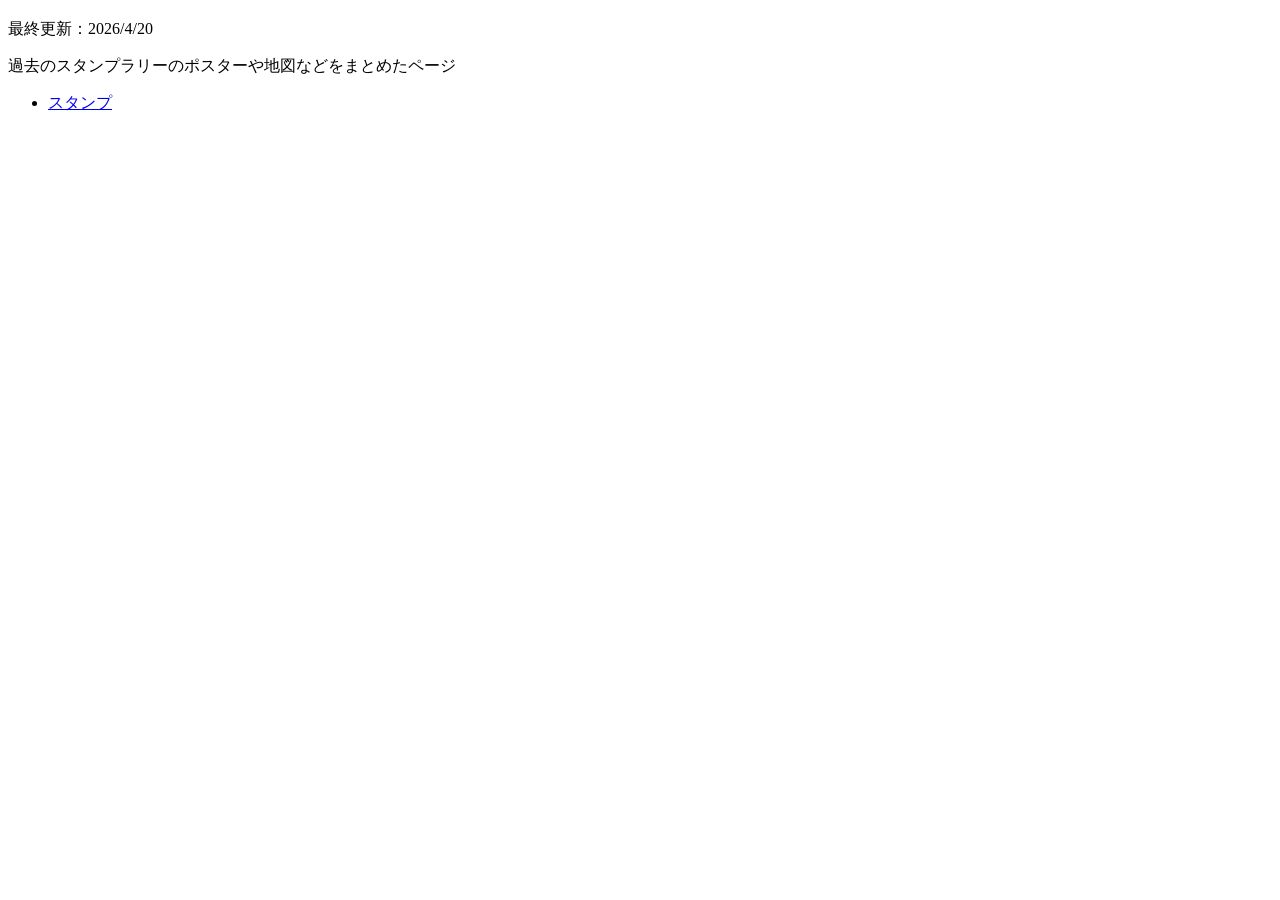
==== archive/index.html @ 83abae92 "Rename index,html to index.html" ====
<!DOCTYPE html>
<html lang="ja">
<head>
  <meta charset="UTF-8">
  <meta name="viewport" content="width=device-width,initial-scale=1.0,user-scalable=yes">
  <link rel="stylesheet" href="./normal.css">
  <title>ものおきば</title>
</head>
<body>
  <h3> </h3>
  <p>最終更新：2026/4/20</p>
  <p>過去のスタンプラリーのポスターや地図などをまとめたページ</p>
  <ul>
    <li><a href="../hozon/stamp/index.html">スタンプ</a></li>
  </ul>
</body>
</html>
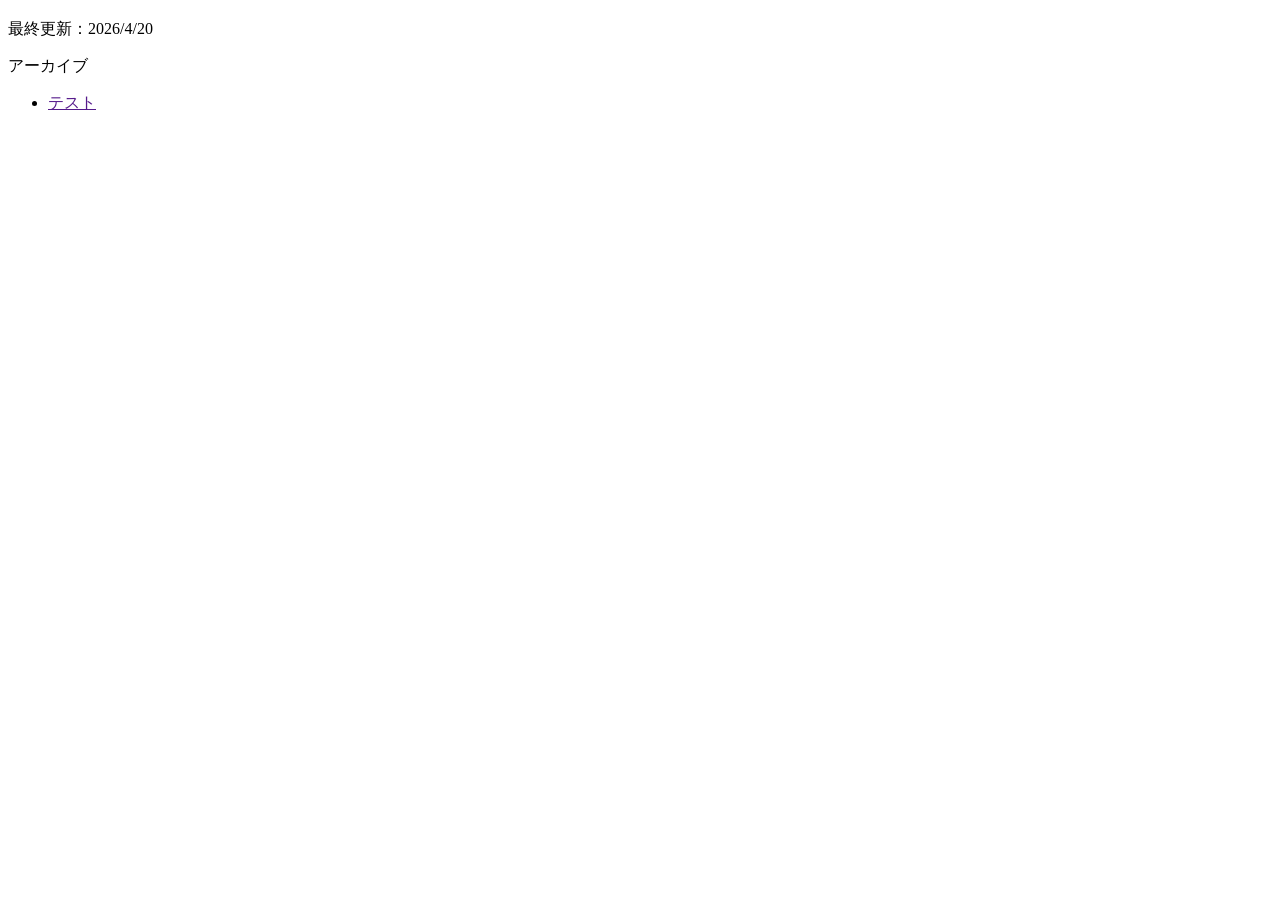
==== commit 755bf09d: "Update index.html" ====
--- a/archive/index.html
+++ b/archive/index.html
@@ -9,9 +9,9 @@
 <body>
   <h3> </h3>
   <p>最終更新：2026/4/20</p>
-  <p>過去のスタンプラリーのポスターや地図などをまとめたページ</p>
+  <p>アーカイブ</p>
   <ul>
-    <li><a href="../hozon/stamp/index.html">スタンプ</a></li>
+    <li><a href="">テスト</a></li>
   </ul>
 </body>
 </html>
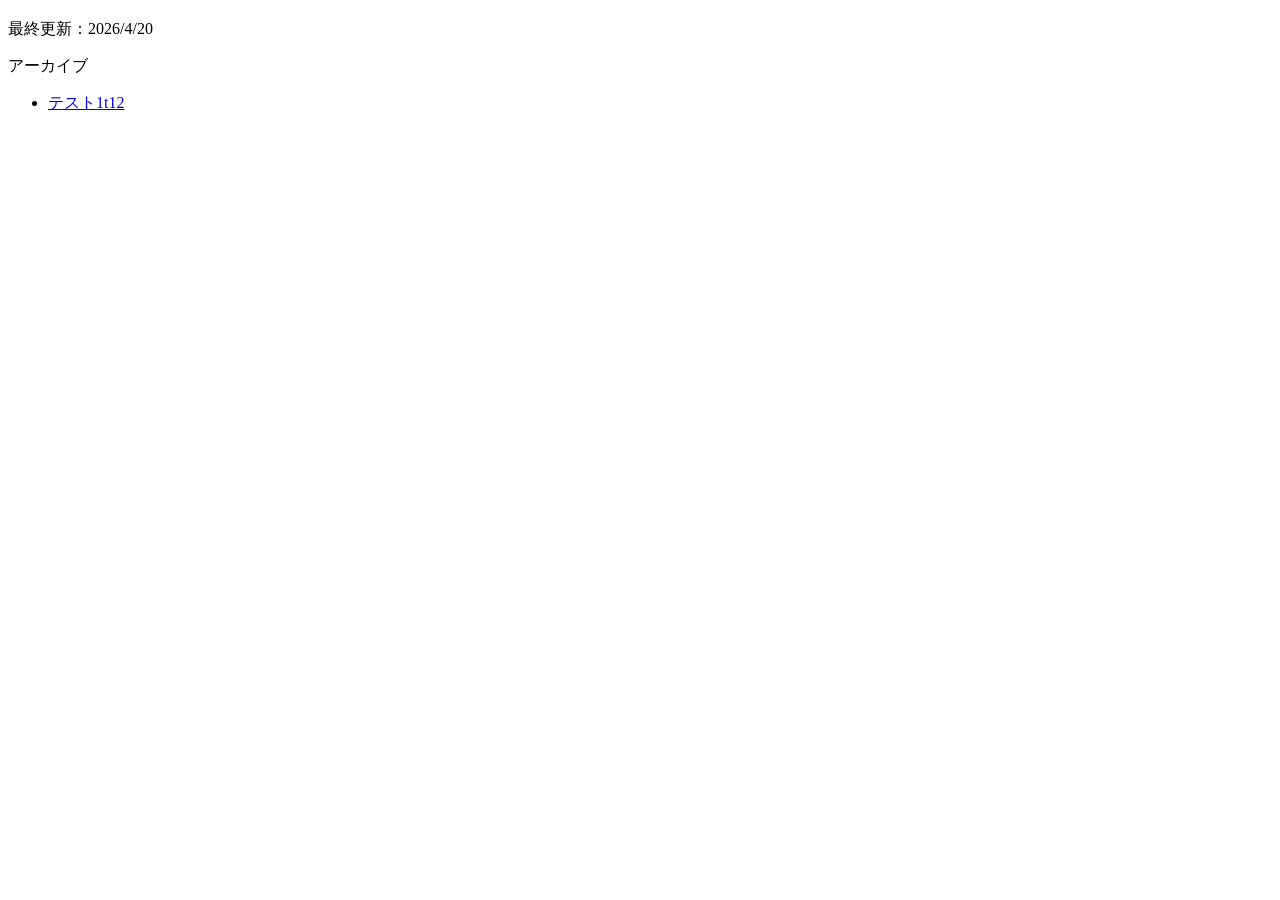
==== commit 19ebaa92: "Update index.html" ====
--- a/archive/index.html
+++ b/archive/index.html
@@ -11,7 +11,7 @@
   <p>最終更新：2026/4/20</p>
   <p>アーカイブ</p>
   <ul>
-    <li><a href="">テスト</a></li>
+    <li><a href="1t12/index.html">テスト1t12</a></li>
   </ul>
 </body>
 </html>
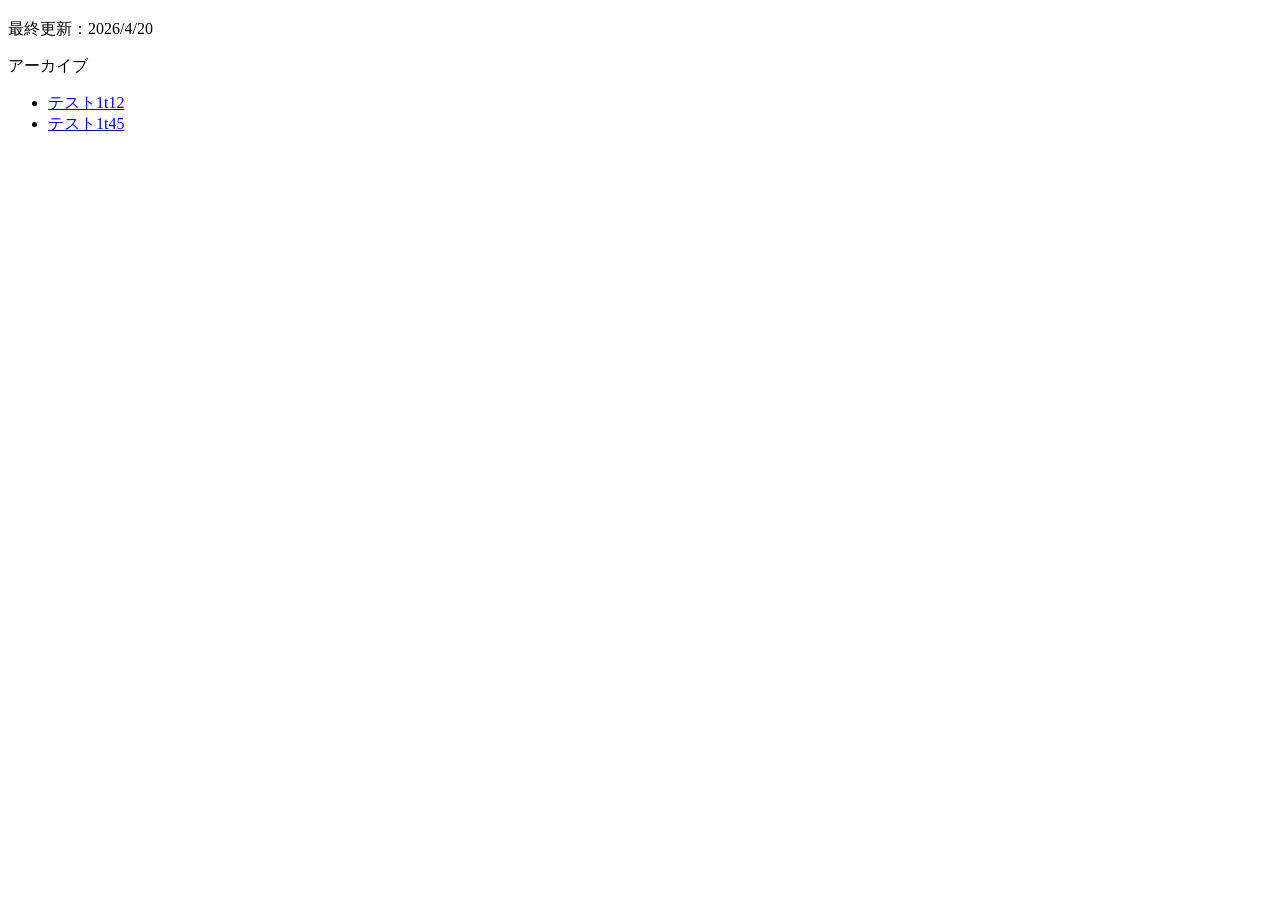
==== commit f87d3eb2: "Update index.html" ====
--- a/archive/index.html
+++ b/archive/index.html
@@ -12,6 +12,7 @@
   <p>アーカイブ</p>
   <ul>
     <li><a href="1t12/index.html">テスト1t12</a></li>
+    <li><a href="1t45/index.html">テスト1t45</a></li>
   </ul>
 </body>
 </html>
